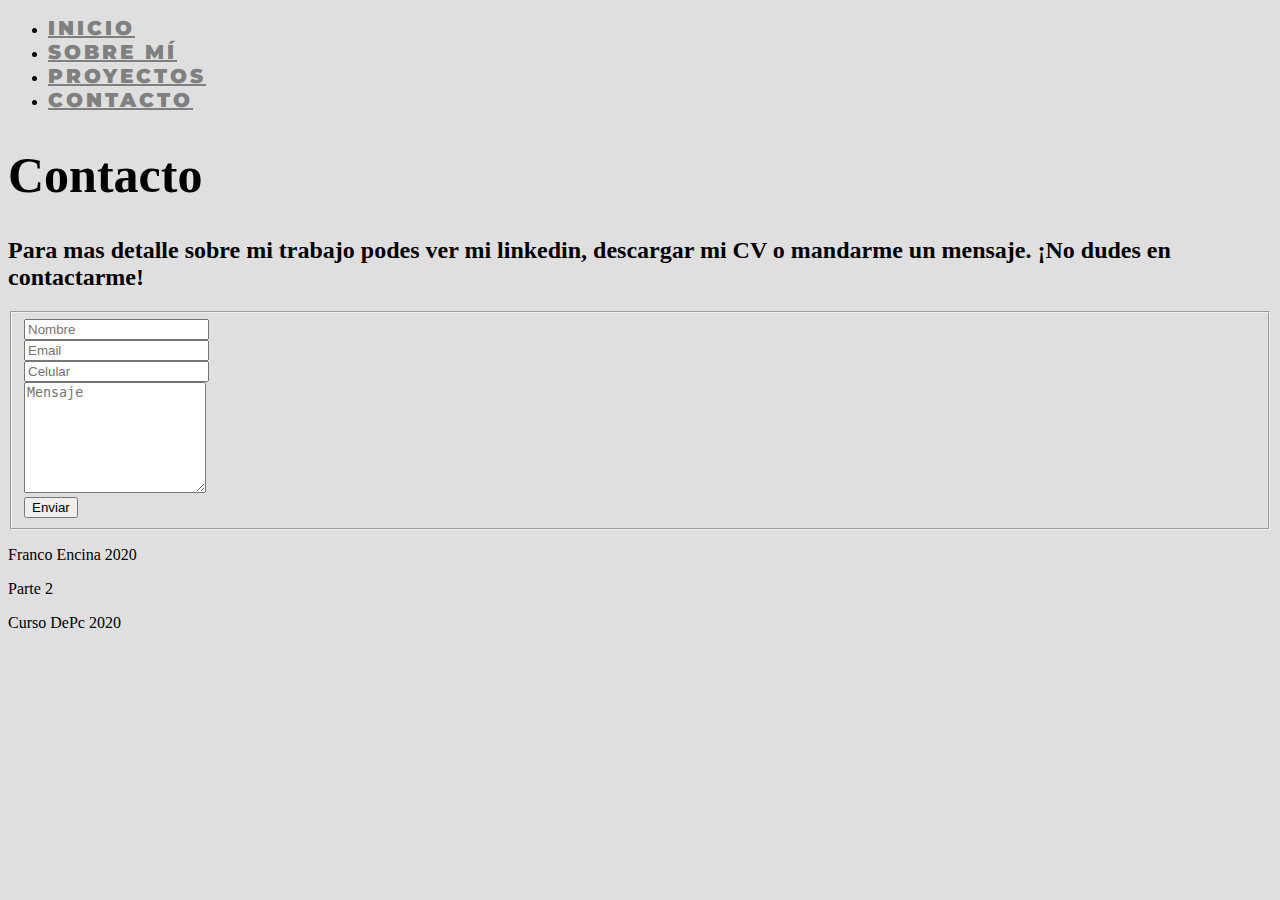
==== contacto.html @ 5c677f09 "Mi portfolio" ====
<!DOCTYPE html>
<html lang="es">
<head>
    <meta charset="UTF-8">
    <meta http-equiv="X-UA-Compatible" content="IE=edge">
    <meta name="viewport" content="width=device-width, initial-scale=1.0">
    <link href="https://cdn.jsdelivr.net/npm/bootstrap@5.1.1/dist/css/bootstrap.min.css" rel="stylesheet" integrity="sha384-F3w7mX95PdgyTmZZMECAngseQB83DfGTowi0iMjiWaeVhAn4FJkqJByhZMI3AhiU" crossorigin="anonymous">
    <link rel="stylesheet" href="css/estilo.css">
    <title>Document</title>
</head>
<body id="contacto">
    <div class="container-fluid">
        <header>
            <nav class="navbar navbar-expand-md navbar-light bg-light border-3 border-bottom border-dark" role="navigation">
                <div class="container-fluid justify-content-md-center">
                    <div class="row p-3">
                        <div class="col-12">
                                <ul class="nav" >
                                    <li class="nav-item">
                                      <a class="nav-link  barras px-5" href="index.html">INICIO</a>
                                    </li>
                                    <li class="nav-item">
                                      <a class="nav-link barras px-5" href="sobremi.html">SOBRE MÍ</a>
                                    </li>
                                    <li class="nav-item">
                                      <a class="nav-link barras px-5" href="#">PROYECTOS</a>
                                    </li>
                                    <li class="nav-item text-center">
                                      <a class="nav-link barras px-5" href="contacto.html">CONTACTO</a>
                                    </li>
                                </ul>
                            </div>
                    </div>
                </div>
            </nav>
            
        </header>
    </div>
    <div class="row">
        <div class="col-12 col-sm-7">
            <div class="container m-5">
                <h1 class="text-cust-two">Contacto</h1>
                <h2 class="sub-contacto">Para mas detalle sobre mi trabajo podes ver mi linkedin, descargar mi CV o mandarme un mensaje. ¡No dudes en contactarme!</h2>
                
            </div>
            
        </div>
      
        <div class="col-12 col-sm-5">
            <div class="container m-5">
                <div class=" col-md-12-col-7">
                    <form class="form-horizontal" method="post">
                        <fieldset>
    
                            <div class="form-group">
                                
                                <div class="col-md-8">
                                    <input id="fname" name="name" type="text" placeholder="Nombre" class="form-control">
                                </div>
                            </div>
                            
    
                            <div class="form-group">
                                
                                <div class="col-md-8">
                                    <input id="email" name="email" type="text" placeholder="Email" class="form-control">
                                </div>
                            </div>
    
                            <div class="form-group">
                                
                                <div class="col-md-8">
                                    <input id="phone" name="phone" type="text" placeholder="Celular" class="form-control">
                                </div>
                            </div>
    
                            <div class="form-group">
                                
                                <div class="col-md-8">
                                    <textarea class="form-control" id="message" name="message" placeholder="Mensaje" rows="7"></textarea>
                                </div>
                            </div>
    
                            <div class="form-group">
                                <div class="col-md-12 ">
                                    <button type="submit" class="btn btn-primary btn-lg">Enviar</button>
                                </div>
                            </div>
                        </fieldset>
                    </form>
                </div>
            </div>
            
        </div>
    </div>
    <footer class="fixed-bottom">
        <div class="row">
            <div class="col-12 col-sm-4">
               <p class="text-center">Franco Encina 2020</p> 
            </div>
            <div class="col-12 col-sm-4">
                <p class="text-center">Parte 2</p>
            </div>
            <div class="col-12 col-sm-4">
                <p class="text-center">Curso DePc 2020</p>
            </div>
        </div>
        

    </footer>
    

 
          


</body>
</html>
---- css/estilo.css ----
@import url('https://fonts.googleapis.com/css2?family=Montserrat:wght@600&display=swap');

.barras{
    color: grey;
    font-family: 'Montserrat', sans-serif;
    font-weight: 1000;
    letter-spacing: 3px;
    font-size: 20px;
}
.barras:hover{
    color: black;
    list-style-type: square;
    
}
.text-cust{
    font-size: 85px;
    font-weight: 700;
}
.text-cust-two {
    font-size: 50px;
    color: black;
    font-weight: 700;
}
.sub-contacto{
    font-weight: 700;

}
.desc-cust{
    color: black;
   
}
body{
   background-color: white;
}
#inicio{
    background-color: white;
    background-image: url("/imagenes/Fondos-01.png");
    margin: 0px;
    padding: 0px;
    background-repeat: no-repeat;
    background-size: cover;
}
#sobre-mi{
    background-color: rgb(223, 223, 223);
}
#contacto{
    background-color: rgb(223, 223, 223);
    
}
#foto{
    width: 380px;
    height: 400px;
}
.card{
    border-radius: 20px;
    
}
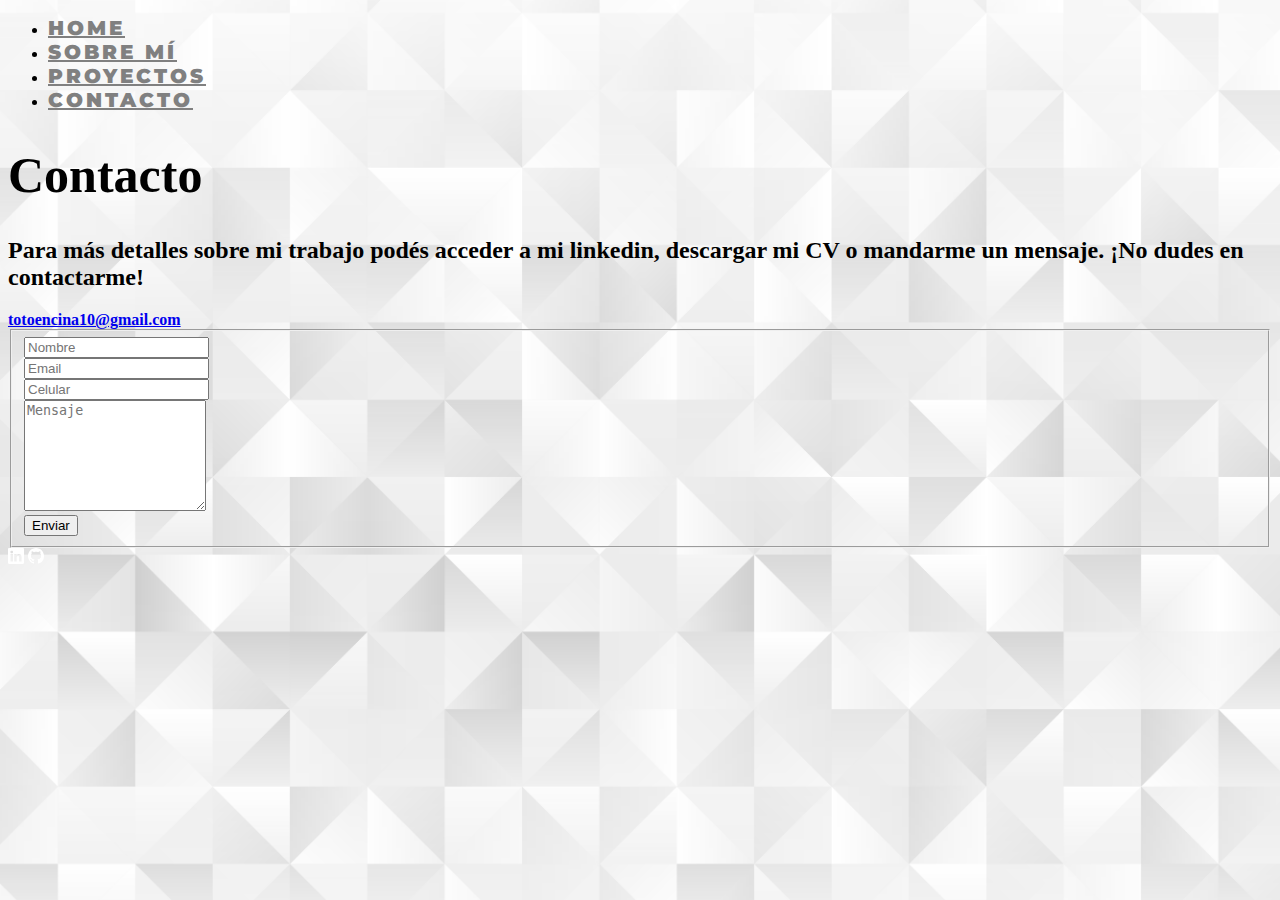
==== commit 76680a13: "Franco Encina repo" ====
--- a/contacto.html
+++ b/contacto.html
@@ -6,24 +6,24 @@
     <meta name="viewport" content="width=device-width, initial-scale=1.0">
     <link href="https://cdn.jsdelivr.net/npm/bootstrap@5.1.1/dist/css/bootstrap.min.css" rel="stylesheet" integrity="sha384-F3w7mX95PdgyTmZZMECAngseQB83DfGTowi0iMjiWaeVhAn4FJkqJByhZMI3AhiU" crossorigin="anonymous">
     <link rel="stylesheet" href="css/estilo.css">
-    <title>Document</title>
+    <title>Portfolio</title>
 </head>
 <body id="contacto">
     <div class="container-fluid">
         <header>
             <nav class="navbar navbar-expand-md navbar-light bg-light border-3 border-bottom border-dark" role="navigation">
                 <div class="container-fluid justify-content-md-center">
-                    <div class="row p-3">
+                    <div class="row p-2">
                         <div class="col-12">
-                                <ul class="nav" >
-                                    <li class="nav-item">
-                                      <a class="nav-link  barras px-5" href="index.html">INICIO</a>
+                                <ul class="nav " >
+                                    <li class="nav-item ">
+                                      <a class="nav-link  barras px-5" href="index.html">HOME</a>
                                     </li>
                                     <li class="nav-item">
                                       <a class="nav-link barras px-5" href="sobremi.html">SOBRE MÍ</a>
                                     </li>
                                     <li class="nav-item">
-                                      <a class="nav-link barras px-5" href="#">PROYECTOS</a>
+                                      <a class="nav-link barras px-5" href="proyectos.html">PROYECTOS</a>
                                     </li>
                                     <li class="nav-item text-center">
                                       <a class="nav-link barras px-5" href="contacto.html">CONTACTO</a>
@@ -33,86 +33,90 @@
                     </div>
                 </div>
             </nav>
-            
         </header>
     </div>
-    <div class="row">
-        <div class="col-12 col-sm-7">
-            <div class="container m-5">
-                <h1 class="text-cust-two">Contacto</h1>
-                <h2 class="sub-contacto">Para mas detalle sobre mi trabajo podes ver mi linkedin, descargar mi CV o mandarme un mensaje. ¡No dudes en contactarme!</h2>
-                
-            </div>
+    <main>
+        <div class="container-fluid">
+            <div class="row">
+                <div class="col-12 col-sm-7">
+                    <div class="container ms-5 mt-5">
+                        <h1 class="text-cust-two">Contacto</h1>
+                        <h2 class="sub-contacto">Para más detalles sobre mi trabajo podés acceder a mi linkedin, descargar mi CV o mandarme un mensaje. ¡No dudes en contactarme!</h2>
+                        <a href="https://www.gmail.com"> <b>totoencina10@gmail.com</b></a>
+                    </div>   
+                </div>
+                <div class="col-12 col-sm-5">
+                    <div class="container mt-5 ">
+                        <div class=" col-12-col-sm-7 ">
+                            <form class="form-horizontal" method="post">
+                                <fieldset>
             
-        </div>
-      
-        <div class="col-12 col-sm-5">
-            <div class="container m-5">
-                <div class=" col-md-12-col-7">
-                    <form class="form-horizontal" method="post">
-                        <fieldset>
-    
-                            <div class="form-group">
-                                
-                                <div class="col-md-8">
-                                    <input id="fname" name="name" type="text" placeholder="Nombre" class="form-control">
-                                </div>
-                            </div>
-                            
-    
-                            <div class="form-group">
-                                
-                                <div class="col-md-8">
-                                    <input id="email" name="email" type="text" placeholder="Email" class="form-control">
-                                </div>
-                            </div>
-    
-                            <div class="form-group">
-                                
-                                <div class="col-md-8">
-                                    <input id="phone" name="phone" type="text" placeholder="Celular" class="form-control">
-                                </div>
-                            </div>
-    
-                            <div class="form-group">
-                                
-                                <div class="col-md-8">
-                                    <textarea class="form-control" id="message" name="message" placeholder="Mensaje" rows="7"></textarea>
-                                </div>
-                            </div>
-    
-                            <div class="form-group">
-                                <div class="col-md-12 ">
-                                    <button type="submit" class="btn btn-primary btn-lg">Enviar</button>
-                                </div>
-                            </div>
-                        </fieldset>
-                    </form>
+                                    <div class="form-group">
+                                        
+                                        <div class="col-md-8 mt-5">
+                                            <input id="fname" name="name" type="text" placeholder="Nombre" class="form-control">
+                                        </div>
+                                    </div>
+                                    
+            
+                                    <div class="form-group">
+                                        
+                                        <div class="col-md-8 mt-2">
+                                            <input id="email" name="email" type="text" placeholder="Email" class="form-control">
+                                        </div>
+                                    </div>
+            
+                                    <div class="form-group">
+                                        
+                                        <div class="col-md-8 mt-2">
+                                            <input id="phone" name="phone" type="text" placeholder="Celular" class="form-control">
+                                        </div>
+                                    </div>
+            
+                                    <div class="form-group">
+                                        
+                                        <div class="col-md-8 mt-2">
+                                            <textarea class="form-control" id="message" name="message" placeholder="Mensaje" rows="7"></textarea>
+                                        </div>
+                                    </div>
+            
+                                    <div class="form-group">
+                                        <div class="col-md-12 mt-2 text-center">
+                                            <button type="submit" class="btn btn-primary btn-lg">Enviar</button>
+                                        </div>
+                                    </div>
+                                </fieldset>
+                            </form>
+                        </div>
+                    </div>
+                    
                 </div>
             </div>
-            
         </div>
-    </div>
-    <footer class="fixed-bottom">
-        <div class="row">
-            <div class="col-12 col-sm-4">
-               <p class="text-center">Franco Encina 2020</p> 
+
+     
+    </main>               
+       
+     <div class="container">
+        <footer class=" text-center mt-3">
+            <div class="col-12 mb-2">
+                <buttom class="btn btn-dark ">
+                    <i class="bi bi-linkedin">
+                        <a href="https://www.linkedin.com/in/franco-encina-a2836a215/" target="_blank" ><svg xmlns="http://www.w3.org/2000/svg" width="16" height="16" fill="currentColor" class="linkedin" viewBox="0 0 16 16">
+                            <path d="M0 1.146C0 .513.526 0 1.175 0h13.65C15.474 0 16 .513 16 1.146v13.708c0 .633-.526 1.146-1.175 1.146H1.175C.526 16 0 15.487 0 14.854V1.146zm4.943 12.248V6.169H2.542v7.225h2.401zm-1.2-8.212c.837 0 1.358-.554 1.358-1.248-.015-.709-.52-1.248-1.342-1.248-.822 0-1.359.54-1.359 1.248 0 .694.521 1.248 1.327 1.248h.016zm4.908 8.212V9.359c0-.216.016-.432.08-.586.173-.431.568-.878 1.232-.878.869 0 1.216.662 1.216 1.634v3.865h2.401V9.25c0-2.22-1.184-3.252-2.764-3.252-1.274 0-1.845.7-2.165 1.193v.025h-.016a5.54 5.54 0 0 1 .016-.025V6.169h-2.4c.03.678 0 7.225 0 7.225h2.4z"/>
+                        </svg></a>  
+                    </i>
+                </buttom>
+                <buttom class="btn btn-dark ">
+                    <i class="bi bi-github">
+                        <a href="https://github.com/FrancoEnc" target="_blank"><svg xmlns="http://www.w3.org/2000/svg" width="16" height="16" fill="currentColor" class="github" viewBox="0 0 16 16">
+                            <path d="M8 0C3.58 0 0 3.58 0 8c0 3.54 2.29 6.53 5.47 7.59.4.07.55-.17.55-.38 0-.19-.01-.82-.01-1.49-2.01.37-2.53-.49-2.69-.94-.09-.23-.48-.94-.82-1.13-.28-.15-.68-.52-.01-.53.63-.01 1.08.58 1.23.82.72 1.21 1.87.87 2.33.66.07-.52.28-.87.51-1.07-1.78-.2-3.64-.89-3.64-3.95 0-.87.31-1.59.82-2.15-.08-.2-.36-1.02.08-2.12 0 0 .67-.21 2.2.82.64-.18 1.32-.27 2-.27.68 0 1.36.09 2 .27 1.53-1.04 2.2-.82 2.2-.82.44 1.1.16 1.92.08 2.12.51.56.82 1.27.82 2.15 0 3.07-1.87 3.75-3.65 3.95.29.25.54.73.54 1.48 0 1.07-.01 1.93-.01 2.2 0 .21.15.46.55.38A8.012 8.012 0 0 0 16 8c0-4.42-3.58-8-8-8z"/>
+                        </svg></a> 
+                        </i>
+                </buttom>
             </div>
-            <div class="col-12 col-sm-4">
-                <p class="text-center">Parte 2</p>
-            </div>
-            <div class="col-12 col-sm-4">
-                <p class="text-center">Curso DePc 2020</p>
-            </div>
-        </div>
-        
-
-    </footer>
-    
-
- 
-          
-
-
+        </footer>
+     </div>  
+   
 </body>
 </html>--- a/css/estilo.css
+++ b/css/estilo.css
@@ -1,12 +1,13 @@
 
 @import url('https://fonts.googleapis.com/css2?family=Montserrat:wght@600&display=swap');
-
+@import url('https://fonts.googleapis.com/css2?family=Montserrat:wght@500;600&display=swap');
 .barras{
     color: grey;
     font-family: 'Montserrat', sans-serif;
     font-weight: 1000;
     letter-spacing: 3px;
     font-size: 20px;
+    
 }
 .barras:hover{
     color: black;
@@ -17,43 +18,85 @@
     font-size: 85px;
     font-weight: 700;
 }
+.text-custsm{
+    font-size: 35px;
+    font-weight: 700;
+}
 .text-cust-two {
     font-size: 50px;
     color: black;
     font-weight: 700;
 }
+.cont-cust{
+    background-color: white;
+    font-family: 'Montserrat', sans-serif;
+    border-radius: 20px;
+    border: 0px;
+}
+h4{
+    font-weight: bold;
+}
+h5{
+    font-weight: 1000;
+    font-weight: bold;
+    
+}
+.cont-custt{
+    background-color: rgb(196, 184, 184);
+    border-radius: 6px;
+}
 .sub-contacto{
     font-weight: 700;
-
 }
 .desc-cust{
     color: black;
-   
 }
 body{
    background-color: white;
 }
 #inicio{
-    background-color: white;
+    background-color: rgb(223, 223, 223);
     background-image: url("/imagenes/Fondos-01.png");
-    margin: 0px;
-    padding: 0px;
+    max-width: 100%;
     background-repeat: no-repeat;
     background-size: cover;
 }
 #sobre-mi{
     background-color: rgb(223, 223, 223);
+    background-image: url("/imagenes/Fondos-01.png");
+    background-repeat: no-repeat;
+    background-size: cover;
+    max-width: 100%;
+  
 }
+#proyecto{
+    background-image:url("/imagenes/Fondos-01.png");
+    background-repeat: no-repeat;
+    background-size: cover;
+    max-width: 100%;
+    background-color: rgb(223, 223, 223);
+}
+
 #contacto{
     background-color: rgb(223, 223, 223);
-    
+    background-image: url("/imagenes/Fondos-01.png");
+    background-repeat: no-repeat;
+    background-size: cover;
+    max-width: 100%;
 }
 #foto{
     width: 380px;
     height: 400px;
-}
-.card{
-    border-radius: 20px;
-    
+    border-radius: 30px 30px 30px 30px;
 }
 
+.linkedin {
+    color: white;
+}
+.github{
+    color: white;
+}
+p{
+    font-size: large;
+    font-weight: 500;
+}
